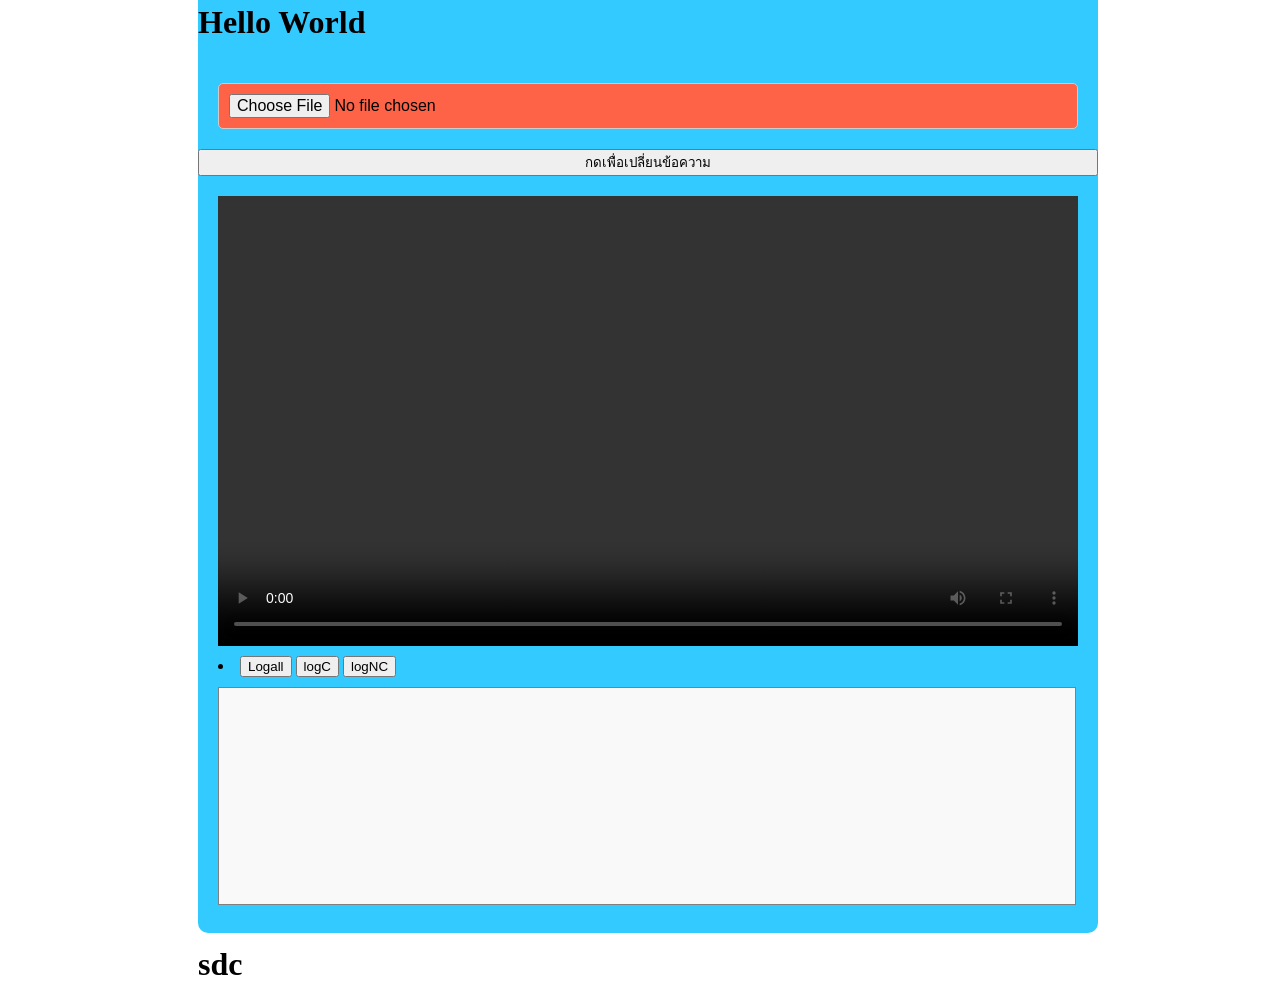
==== webpage/video.html @ 1249bb48 "rename" ====
<!DOCTYPE html>
<html lang="en">
<head>
    <meta charset="UTF-8">
    <meta name="viewport" content="width=device-width, initial-scale=1.0">
    <title>Document</title>
    <link rel="stylesheet" href="css\main.css">
</head>
<body>
    <div class="container">

        <h1 id="myH1">Hello World</h1>
        <input type="file" id="fileInput" accept="video/*">
        <button id="btn">กดเพื่อเปลี่ยนข้อความ</button>

        <div class="container-gid">
            <video id="videoPlayer" controls></video>
            <li>
                <button id="Logall">Logall</button>
                <button id="logC">logC</button>
                <button id="logNC">logNC</button>
            </li>

            <div id="logOutput"
                style="width: 840px; height: 200px; overflow-y: auto; border: 1px solid gray; padding: 8px; background: #f9f9f9;">
            </div>

        </div>
        
        <h1>sdc</h1>
    </div>
    <script src="scripts.js"> </script>
</body>
</html>
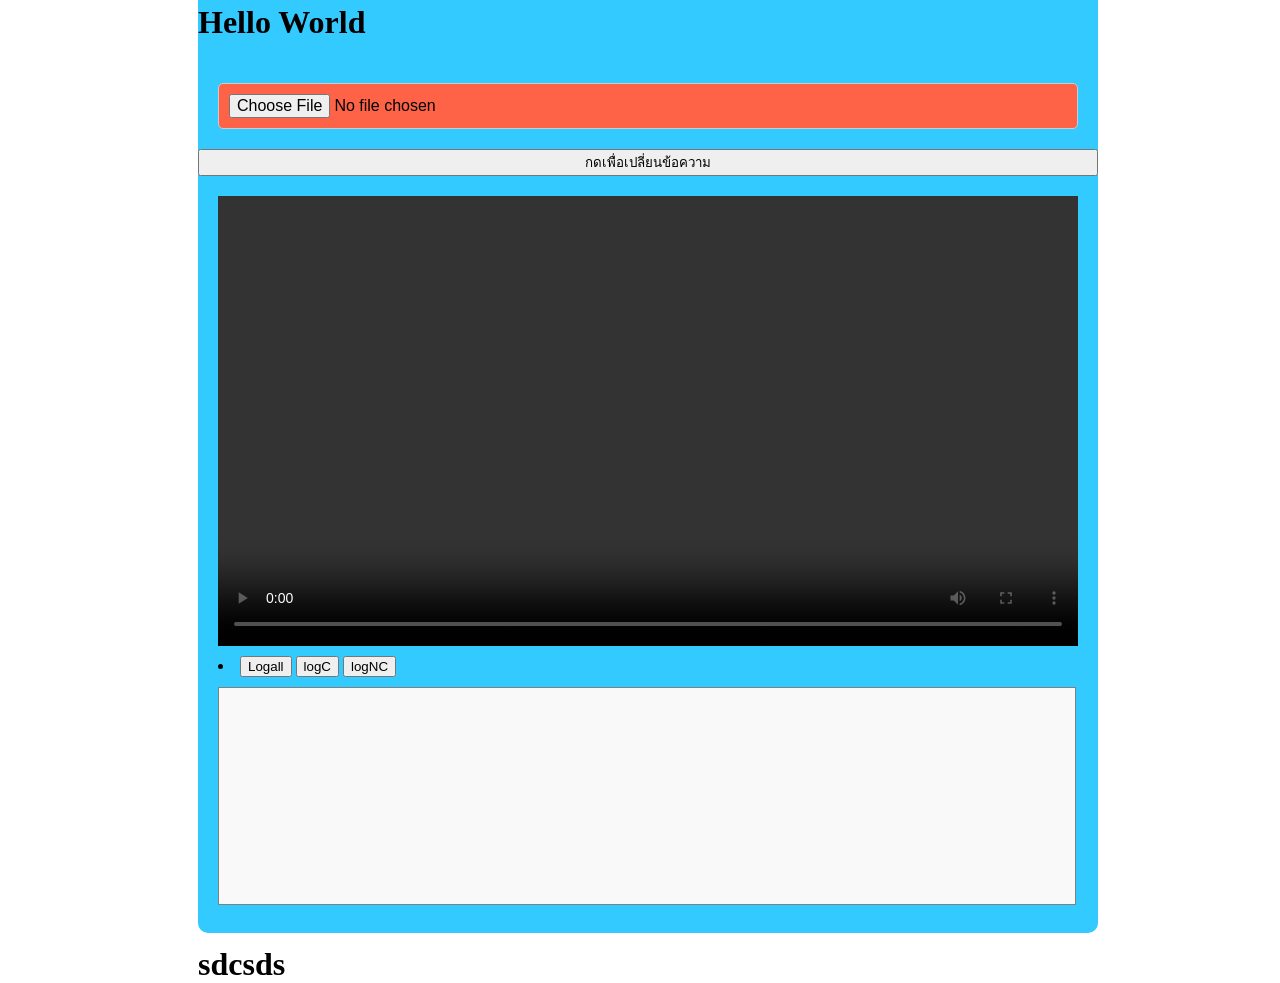
==== commit d9014cff: "S" ====
--- a/webpage/video.html
+++ b/webpage/video.html
@@ -27,7 +27,7 @@
 
         </div>
         
-        <h1>sdc</h1>
+        <h1>sdcsds</h1>
     </div>
     <script src="scripts.js"> </script>
 </body>
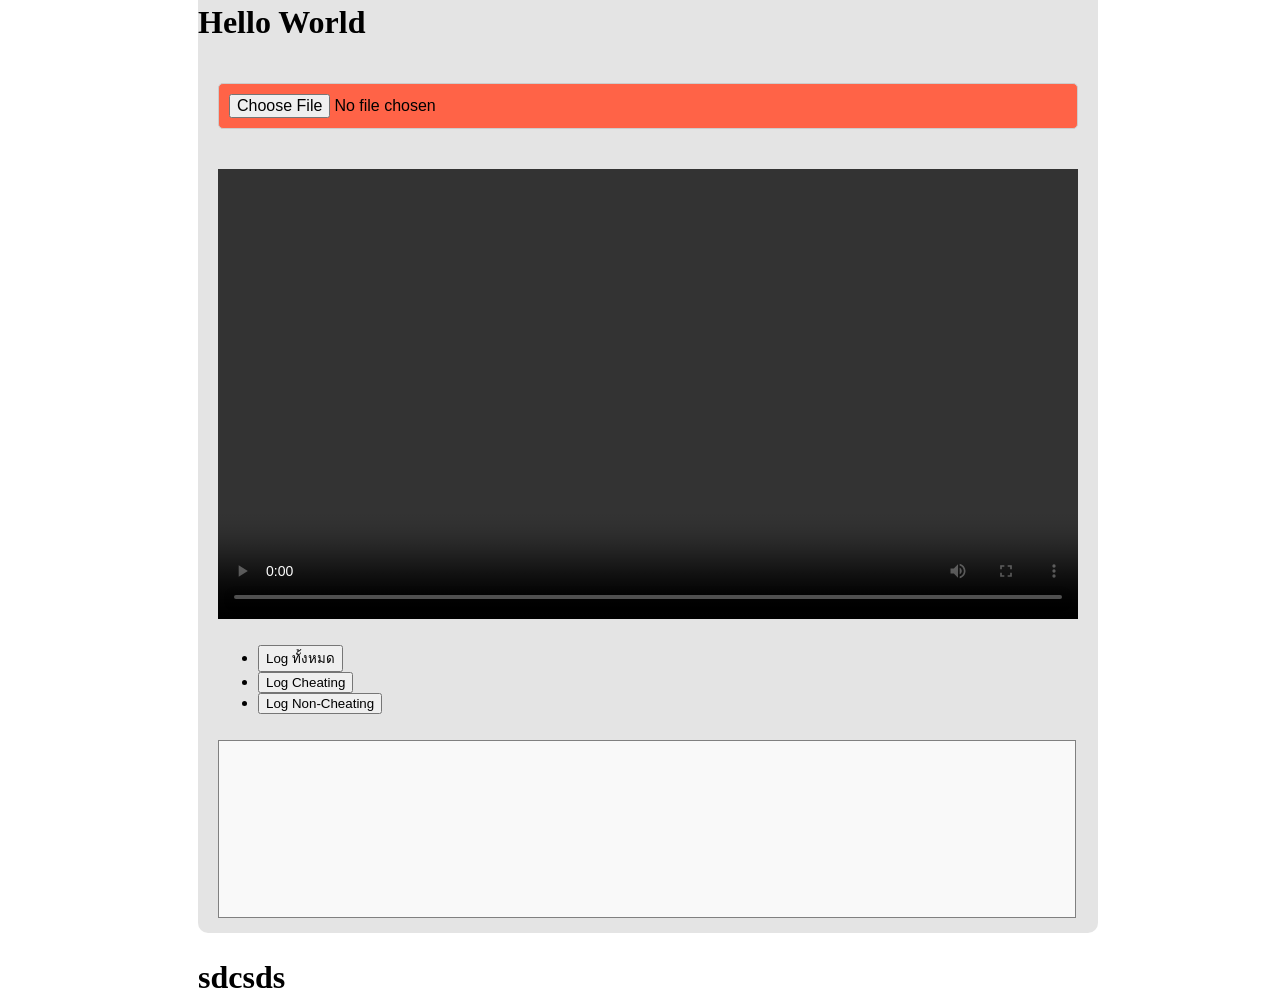
==== commit f9fb35eb: "up" ====
--- a/webpage/video.html
+++ b/webpage/video.html
@@ -1,28 +1,41 @@
 <!DOCTYPE html>
 <html lang="en">
+
 <head>
     <meta charset="UTF-8">
     <meta name="viewport" content="width=device-width, initial-scale=1.0">
     <title>Document</title>
     <link rel="stylesheet" href="css\main.css">
 </head>
+
 <body>
+    <div id="loadingOverlay" style="display: none; position: fixed; top: 0; left: 0; width: 100%; height: 100%; background: rgba(255, 255, 255, 0.8); z-index: 1000; justify-content: center; align-items: center; flex-direction: column;">
+    <div class="spinner"></div>
+    <p style="margin-top: 10px;">กำลังประมวลผลวิดีโอ...</p>
+    </div>
+
     <div class="container">
 
         <h1 id="myH1">Hello World</h1>
         <input type="file" id="fileInput" accept="video/*">
-        <button id="btn">กดเพื่อเปลี่ยนข้อความ</button>
+        <!--<button id="btn">กดเพื่อเปลี่ยนข้อความ</button>-->
 
         <div class="container-gid">
             <video id="videoPlayer" controls></video>
+            <ul>
             <li>
-                <button id="Logall">Logall</button>
-                <button id="logC">logC</button>
-                <button id="logNC">logNC</button>
+                <button id="Logall">Log ทั้งหมด</button>
             </li>
+            <li>
+                <button id="logC">Log Cheating</button>
+            </li>
+            <li>
+                <button id="logNC">Log Non-Cheating</button>
+            </li>
+            </ul>
 
             <div id="logOutput"
-                style="width: 840px; height: 200px; overflow-y: auto; border: 1px solid gray; padding: 8px; background: #f9f9f9;">
+                style="width: 840px; height: 160px; overflow-y: auto; border: 1px solid gray; padding: 8px; background: #f9f9f9;">
             </div>
 
         </div>
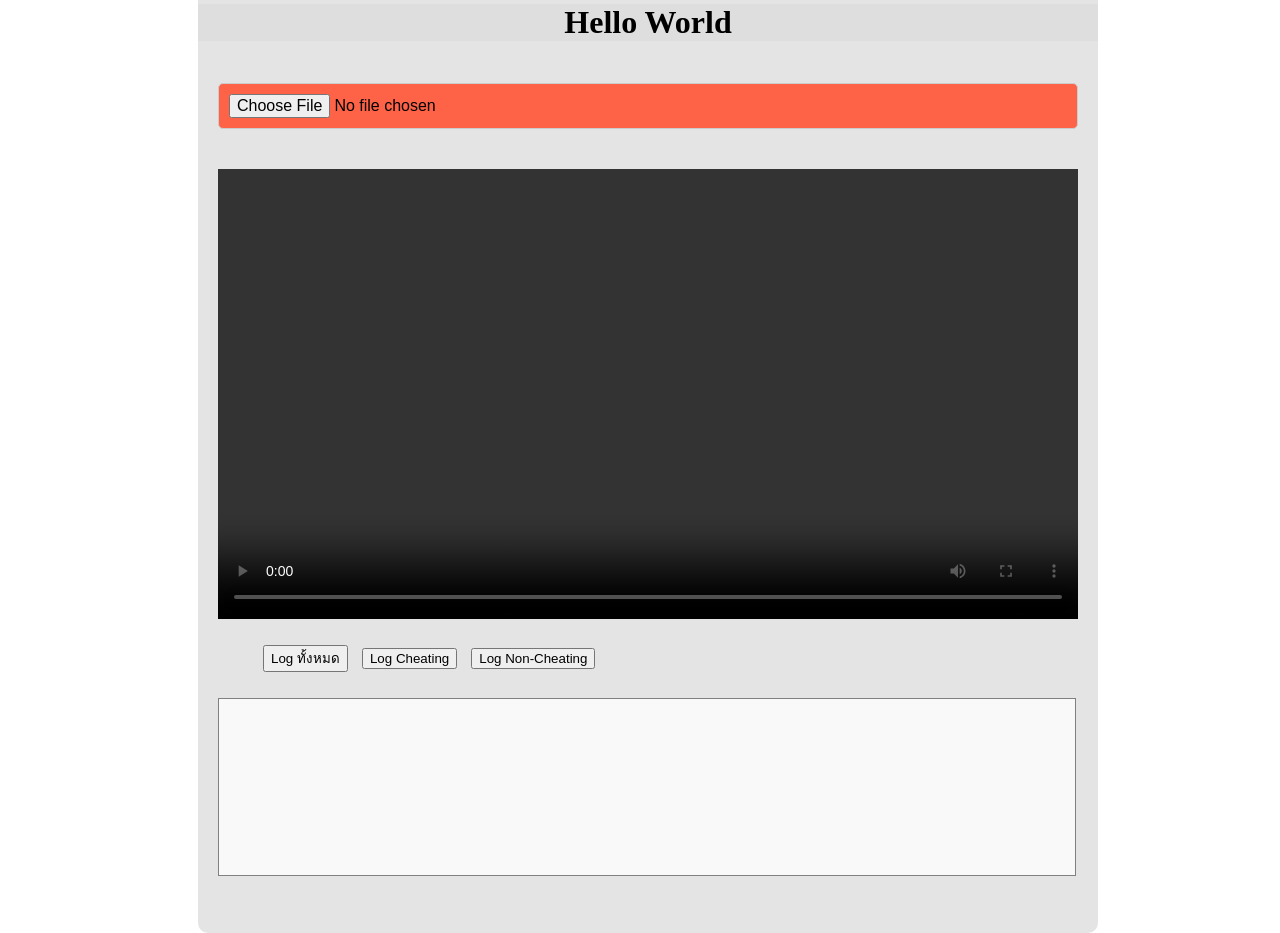
==== commit 5943db7e: "up9202025" ====
--- a/webpage/video.html
+++ b/webpage/video.html
@@ -22,7 +22,7 @@
 
         <div class="container-gid">
             <video id="videoPlayer" controls></video>
-            <ul>
+            <ul >
             <li>
                 <button id="Logall">Log ทั้งหมด</button>
             </li>
@@ -40,7 +40,6 @@
 
         </div>
         
-        <h1>sdcsds</h1>
     </div>
     <script src="scripts.js"> </script>
 </body>
